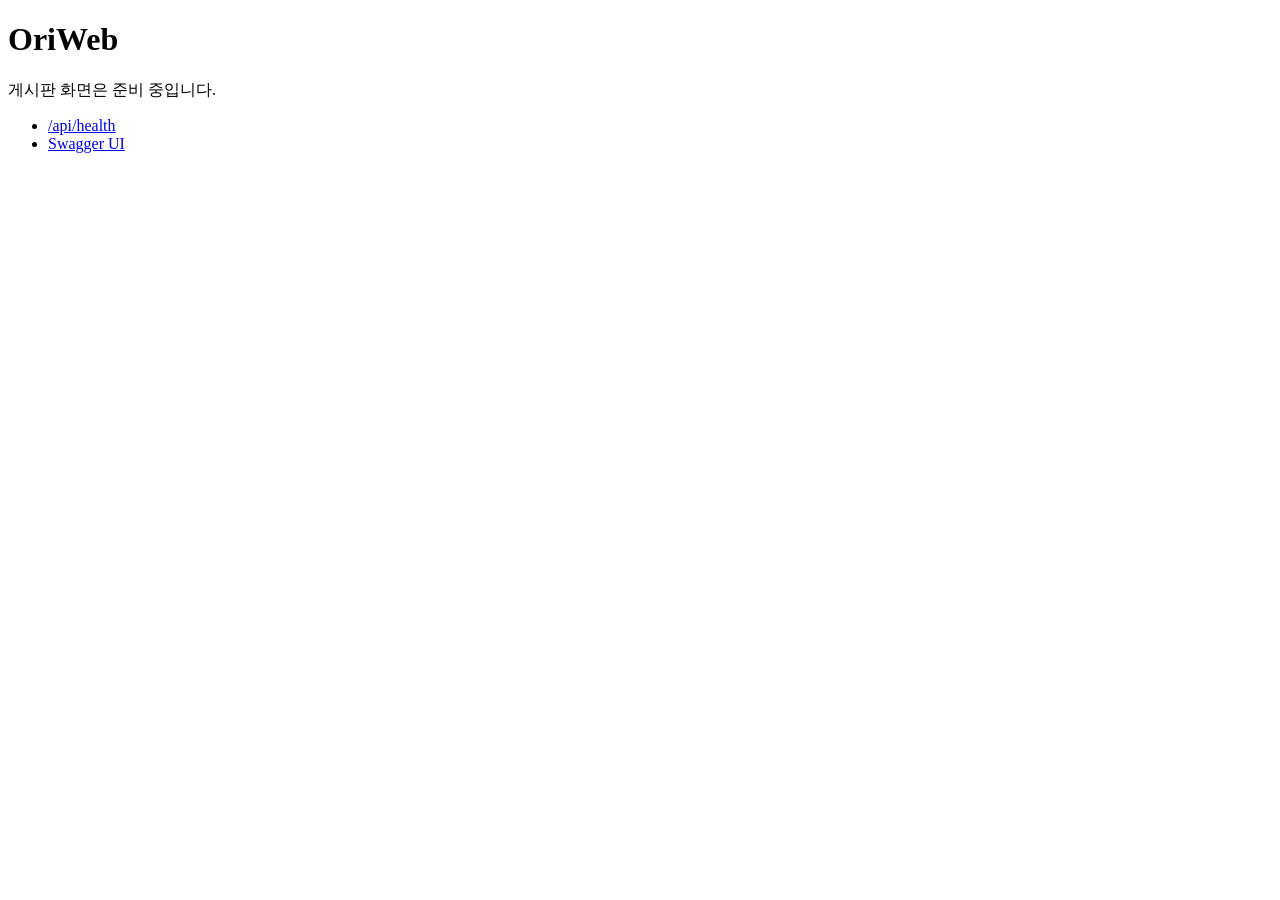
==== src/main/resources/static/index.html @ 4dac2797 "Add: Spring Boot 프로젝트 뼈대 및 Docker Compose 구성 - Spring Boot 3.5.16, Java 21, Gradle 8.14.5 - Web, JPA" ====
<!DOCTYPE html>
<html lang="ko">
<head>
  <meta charset="UTF-8">
  <meta name="viewport" content="width=device-width, initial-scale=1.0">
  <title>OriWeb</title>
</head>
<body>
  <h1>OriWeb</h1>
  <p>게시판 화면은 준비 중입니다.</p>
  <ul>
    <li><a href="/api/health">/api/health</a></li>
    <li><a href="/swagger-ui.html">Swagger UI</a></li>
  </ul>
</body>
</html>
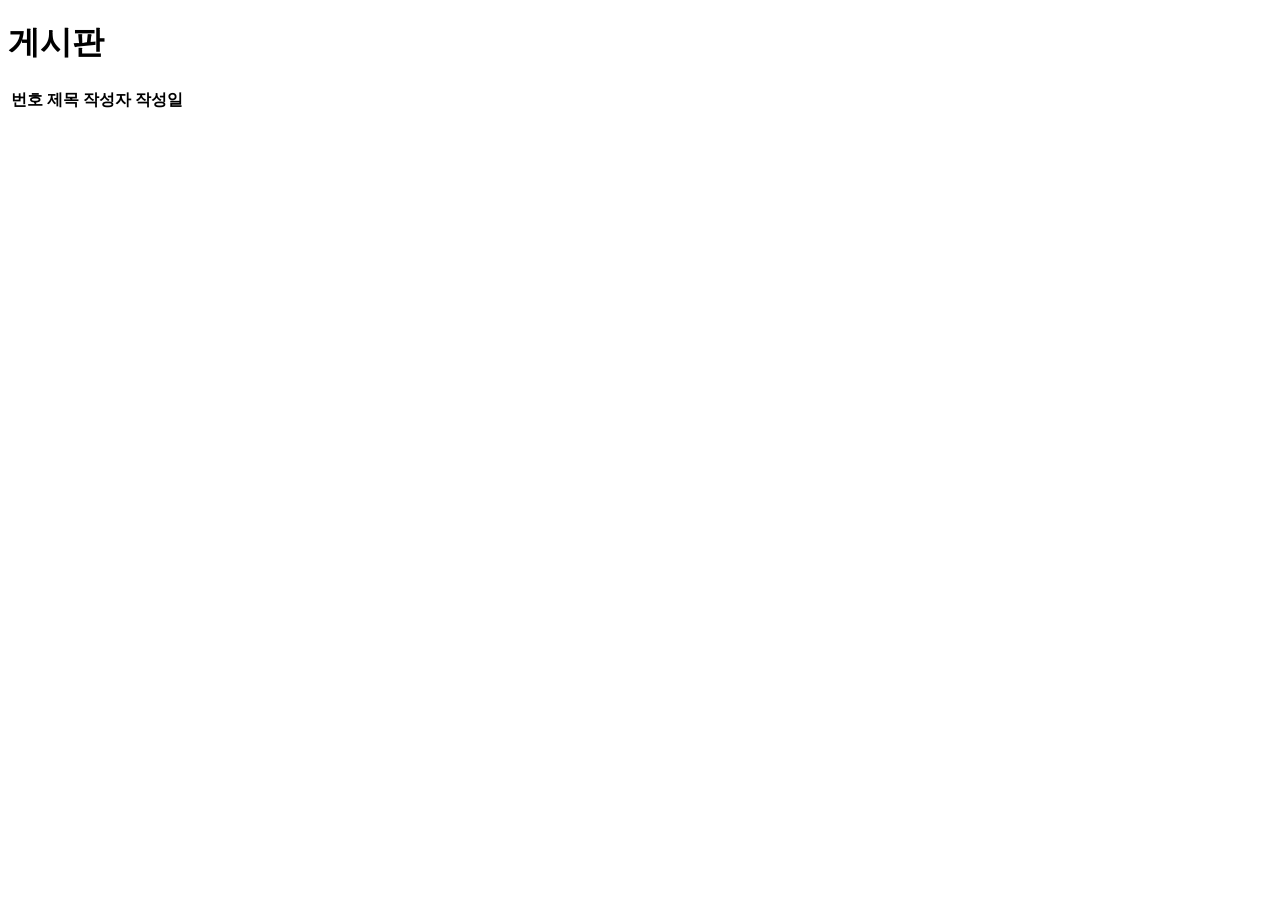
==== commit 3abebbec: "Add: 게시판 화면 (HTML/JS) - 목록(페이징), 로그인, 회원가입, 게시글 상세, 작성/수정 페이지 - 상세: 첨부파일 다운로드, 댓글 작성/수정/삭제 - 작성/수정: " ====
--- a/src/main/resources/static/index.html
+++ b/src/main/resources/static/index.html
@@ -3,14 +3,69 @@
 <head>
   <meta charset="UTF-8">
   <meta name="viewport" content="width=device-width, initial-scale=1.0">
-  <title>OriWeb</title>
+  <title>OriWeb - 게시판</title>
+  <link rel="stylesheet" href="/css/style.css">
 </head>
 <body>
-  <h1>OriWeb</h1>
-  <p>게시판 화면은 준비 중입니다.</p>
-  <ul>
-    <li><a href="/api/health">/api/health</a></li>
-    <li><a href="/swagger-ui.html">Swagger UI</a></li>
-  </ul>
+  <main>
+    <h1>게시판</h1>
+
+    <table>
+      <thead>
+        <tr>
+          <th class="num">번호</th>
+          <th>제목</th>
+          <th class="author">작성자</th>
+          <th class="date">작성일</th>
+        </tr>
+      </thead>
+      <tbody id="post-list"></tbody>
+    </table>
+
+    <div class="pagination" id="pagination"></div>
+
+    <div class="actions">
+      <a class="button" href="/write.html" id="write-button" hidden>글쓰기</a>
+    </div>
+  </main>
+
+  <script src="/js/common.js"></script>
+  <script>
+    (async () => {
+      const me = await renderHeader();
+      if (me) document.getElementById('write-button').hidden = false;
+
+      const page = Number(getParam('page') || 0);
+      const data = await api('GET', `/api/posts?page=${page}&size=10`);
+
+      const tbody = document.getElementById('post-list');
+      if (data.content.length === 0) {
+        tbody.innerHTML = '<tr><td colspan="4" class="muted">게시글이 없습니다.</td></tr>';
+      }
+      for (const post of data.content) {
+        const tr = document.createElement('tr');
+        tr.innerHTML = `
+          <td class="num"></td>
+          <td><a></a></td>
+          <td class="author"></td>
+          <td class="date"></td>`;
+        tr.children[0].textContent = post.id;
+        tr.querySelector('a').textContent = post.title;
+        tr.querySelector('a').href = `/post.html?id=${post.id}`;
+        tr.children[2].textContent = post.authorUsername;
+        tr.children[3].textContent = formatDate(post.createdAt);
+        tbody.append(tr);
+      }
+
+      const pagination = document.getElementById('pagination');
+      for (let i = 0; i < data.totalPages; i++) {
+        const link = document.createElement(i === page ? 'span' : 'a');
+        link.textContent = i + 1;
+        if (i === page) link.className = 'current';
+        else link.href = `/?page=${i}`;
+        pagination.append(link);
+      }
+    })();
+  </script>
 </body>
 </html>
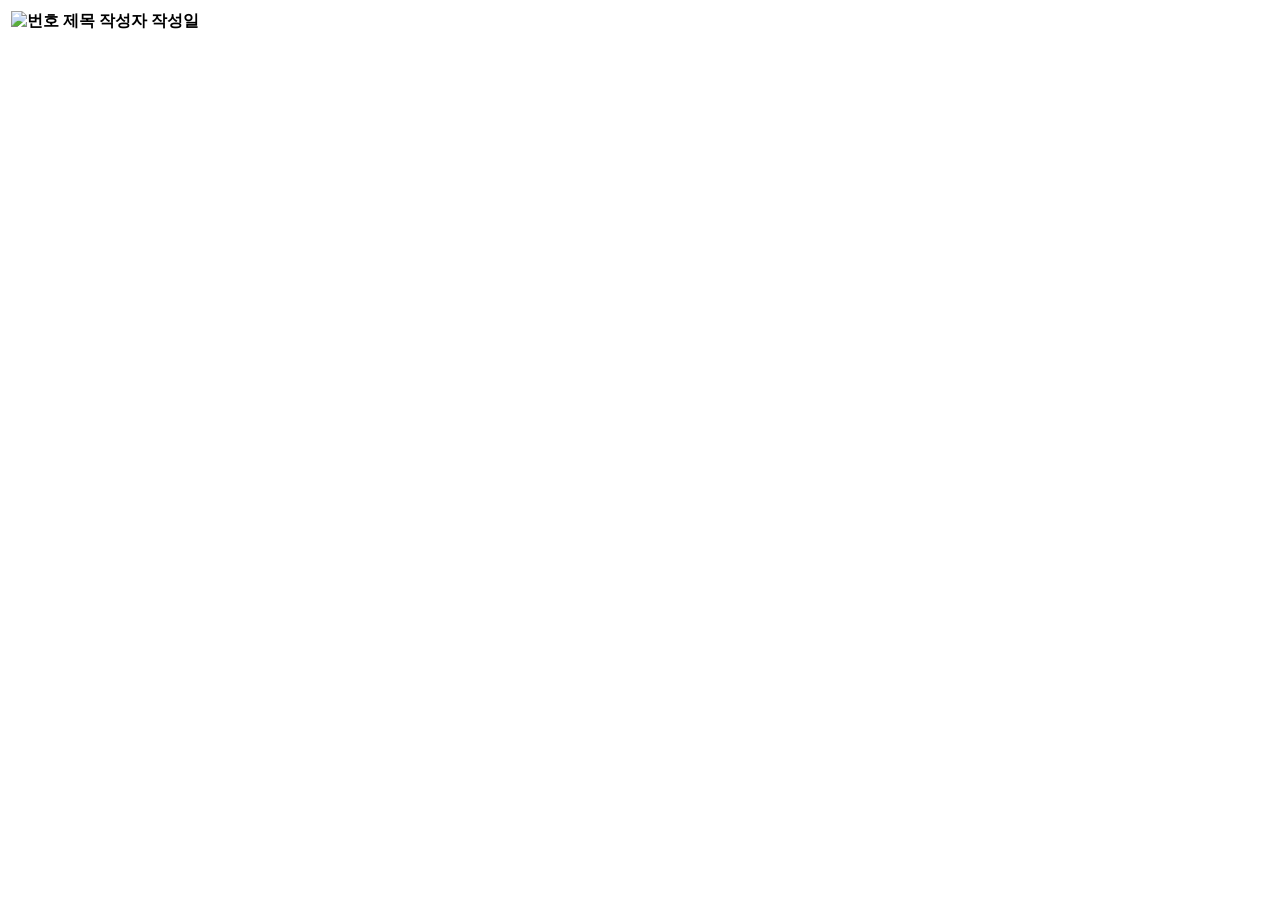
==== commit add54da3: "Update: 게시판 UI 테마 적용 (미운 오리 새끼 모티브) - 검은 배경 + 네온 초록 테마, 손글씨 글꼴(Nanum Pen Script), 로마 숫자는 Cinzel - 로고" ====
--- a/src/main/resources/static/index.html
+++ b/src/main/resources/static/index.html
@@ -8,12 +8,10 @@
 </head>
 <body>
   <main>
-    <h1>게시판</h1>
-
     <table>
       <thead>
         <tr>
-          <th class="num">번호</th>
+          <th class="num"><img src="/images/lily-pad.svg" alt="번호" title="번호"></th>
           <th>제목</th>
           <th class="author">작성자</th>
           <th class="date">작성일</th>
@@ -42,20 +40,22 @@
       if (data.content.length === 0) {
         tbody.innerHTML = '<tr><td colspan="4" class="muted">게시글이 없습니다.</td></tr>';
       }
-      for (const post of data.content) {
+      // 번호는 DB ID가 아니라 순번 (최신 글이 가장 큰 번호). 게시글 수가 3999개로 제한되므로 항상 로마 숫자로 표시됨
+      data.content.forEach((post, index) => {
+        const number = data.totalElements - data.page * data.size - index;
         const tr = document.createElement('tr');
         tr.innerHTML = `
           <td class="num"></td>
           <td><a></a></td>
           <td class="author"></td>
           <td class="date"></td>`;
-        tr.children[0].textContent = post.id;
+        tr.children[0].textContent = toRoman(number);
         tr.querySelector('a').textContent = post.title;
         tr.querySelector('a').href = `/post.html?id=${post.id}`;
         tr.children[2].textContent = post.authorUsername;
         tr.children[3].textContent = formatDate(post.createdAt);
         tbody.append(tr);
-      }
+      });
 
       const pagination = document.getElementById('pagination');
       for (let i = 0; i < data.totalPages; i++) {
